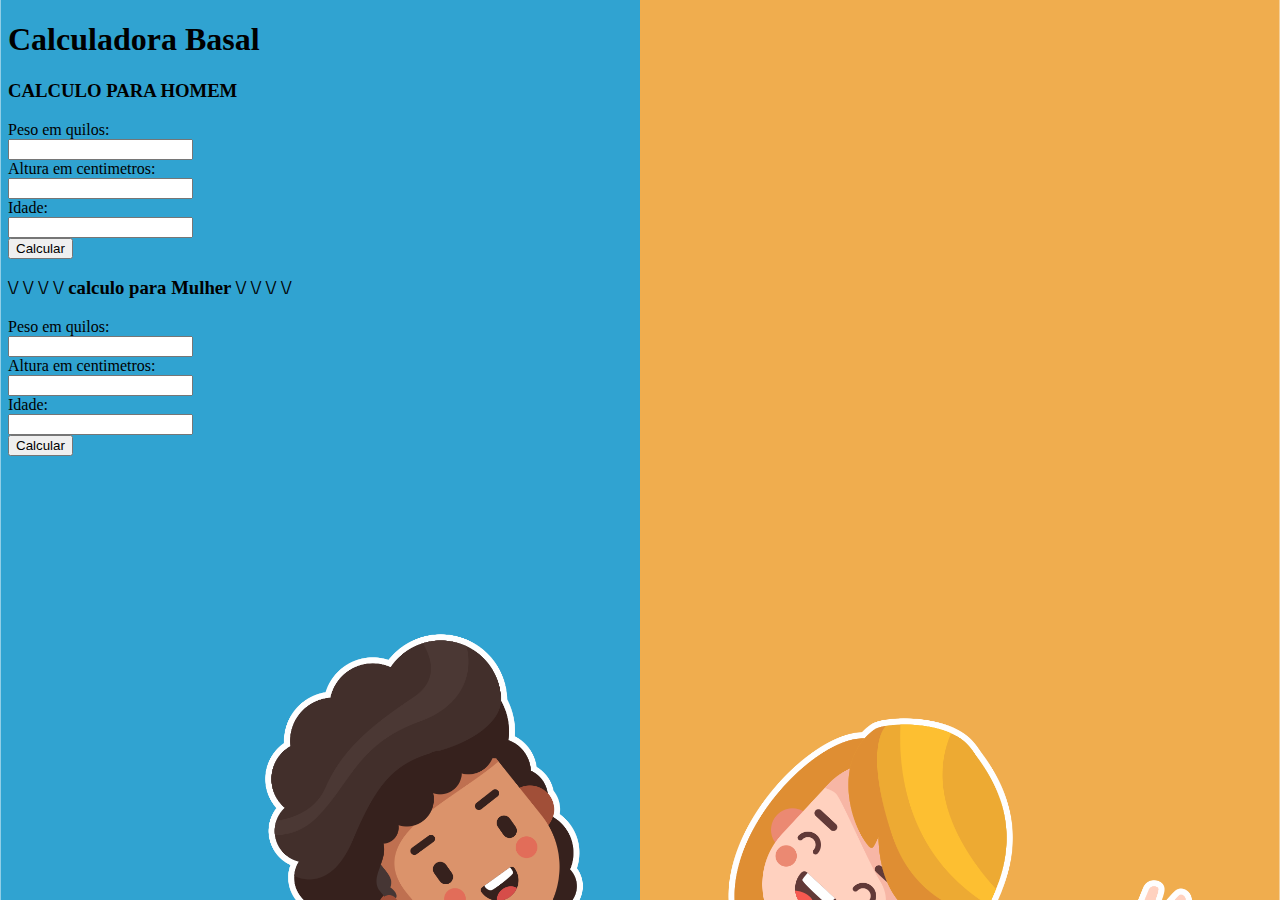
==== www/feminino.html @ ab0bc6f4 "fotos adicionadas" ====
<!DOCTYPE HTML>
<html>
<head>
  <meta charset="utf-8">
  <meta name="viewport" content="width=device-width, initial-scale=1, maximum-scale=1, user-scalable=no, viewport-fit=cover">
  <meta http-equiv="Content-Security-Policy" content="default-src * data: gap: https://ssl.gstatic.com; style-src * 'unsafe-inline'; script-src * 'unsafe-inline' 'unsafe-eval'">
  <script src="components/loader.js"></script>
  <script src="components/jquery-3.4.1.min.js"></script>
  <script src="components/acao.js"></script>

  <link rel="stylesheet" href="components/loader.css">
  <link rel="stylesheet" href="css/bootstrap.min.css">
  <link rel="stylesheet" href="css/style.css">

</head>
<body>

  <div class="row butao">
    <div class="col-xs-12">
        <div class="container">

        <div class="row titulo">
         <div class="col-xs-12">
          <h1>Calculadora Basal</h1>
         </div>
       </div>

         <h3> CALCULO PARA HOMEM  </h3>      
        <div class="row"> 
          <div class="col-xs-12">
          <label for="">Peso em quilos:</label><br>
          <input type="number" class="form-control" id="PesoH">
          </div>
        </div>

         <div class="row"> 
          <div class="col-xs-6">
            <label for="">Altura em centimetros:</label><br>
            <input type="number" class="form-control" id="AlturaH">
        </div>
           <div class="col-xs-6">
              <label for="">Idade:</label><br>
              <input type="number" class="form-control" id="IdadeH">
            </div>          
          </div>
        </div>

         <div class="row">
          <div class="col-xs-12">
            <button class="btn btn-info btn-block"> Calcular </button>
          </div>
        </div>

         <h3>\/ \/ \/ \/ calculo para Mulher \/ \/ \/ \/ </h3>      
        <div class="row"> 
          <div class="col-xs-12">
          <label for="">Peso em quilos:</label><br>
          <input type="number" class="form-control" id="PesoH">
          </div>
        </div>

         <div class="row"> 
          <div class="col-xs-6">
            <label for="">Altura em centimetros:</label><br>
            <input type="number" class="form-control" id="AlturaH">
        </div>
           <div class="col-xs-6">
              <label for="">Idade:</label><br>
              <input type="number" class="form-control" id="IdadeH">
            </div>          
          </div>
        </div>

         <div class="row">
          <div class="col-xs-12">
            <button class="btn btn-danger btn-block"> Calcular </button>
          </div>
        </div>


   </div>


    </div>
  </div>

 

</body>
</html>
---- www/css/style.css ----
/**/
body{
  background-image: url(../imagens/p.png);
    background-position: center;
    background-repeat: no repeat;
    background-size: cover;
    background-attachment: fixed;
}

.btn1{
  margin-top: 250px;
  margin-left: 30px;
  font-family: 'Franklin Gothic Medium', 'Arial Narrow', Arial, sans-serif
}
.btn2{
  margin-top: 250px;
  margin-left: 85px;
  font-family: 'Franklin Gothic Medium', 'Arial Narrow', Arial, sans-serif
}
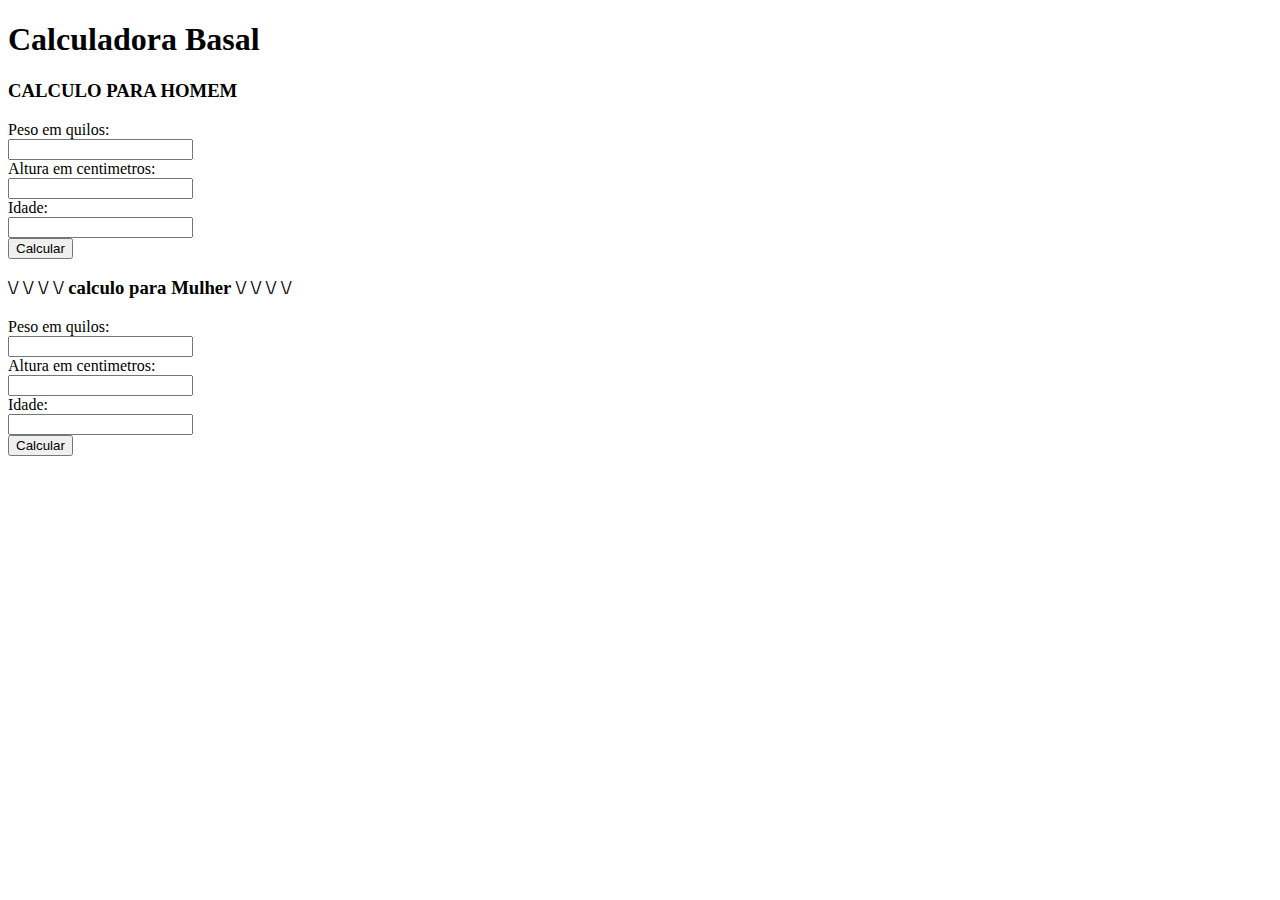
==== commit 3b0216f6: "função masculino" ====
--- a/www/feminino.html
+++ b/www/feminino.html
@@ -10,7 +10,7 @@
 
   <link rel="stylesheet" href="components/loader.css">
   <link rel="stylesheet" href="css/bootstrap.min.css">
-  <link rel="stylesheet" href="css/style.css">
+  <link rel="stylesheet" href="css/feminino.css">
 
 </head>
 <body>
@@ -29,7 +29,7 @@
         <div class="row"> 
           <div class="col-xs-12">
           <label for="">Peso em quilos:</label><br>
-          <input type="number" class="form-control" id="PesoH">
+          <input type="number" class="form-control" id="pesoH">
           </div>
         </div>
 
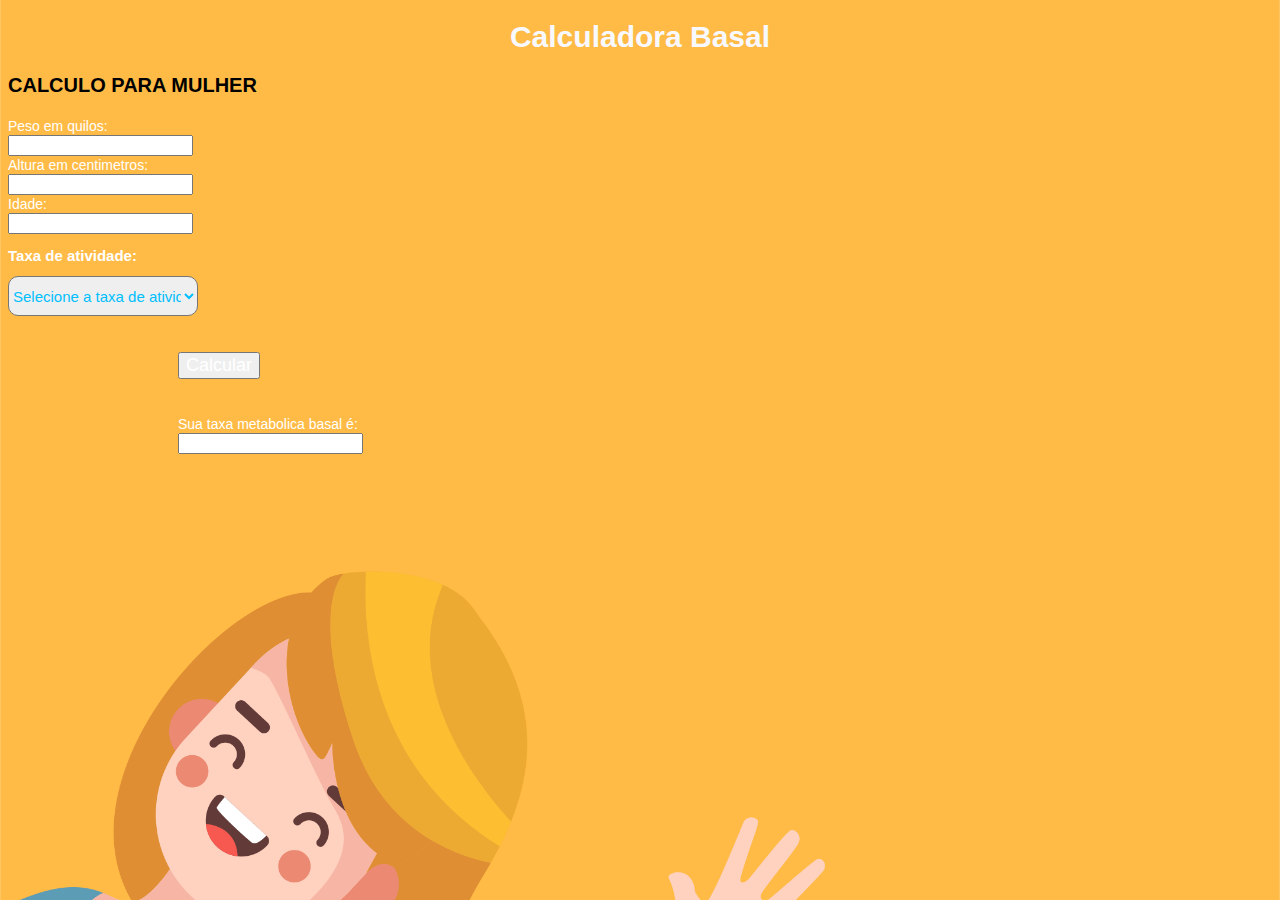
==== commit 0ef4c16c: "mudanças no html femininoforam adicionadas as funções do jstudo funcionando" ====
--- a/www/feminino.html
+++ b/www/feminino.html
@@ -6,7 +6,7 @@
   <meta http-equiv="Content-Security-Policy" content="default-src * data: gap: https://ssl.gstatic.com; style-src * 'unsafe-inline'; script-src * 'unsafe-inline' 'unsafe-eval'">
   <script src="components/loader.js"></script>
   <script src="components/jquery-3.4.1.min.js"></script>
-  <script src="components/acao.js"></script>
+  <script src="components/acao2.js"></script>
 
   <link rel="stylesheet" href="components/loader.css">
   <link rel="stylesheet" href="css/bootstrap.min.css">
@@ -25,66 +25,57 @@
          </div>
        </div>
 
-         <h3> CALCULO PARA HOMEM  </h3>      
+         <h3> CALCULO PARA MULHER  </h3>      
         <div class="row"> 
           <div class="col-xs-12">
           <label for="">Peso em quilos:</label><br>
-          <input type="number" class="form-control" id="pesoH">
+          <input type="number" class="form-control" id="pesoF">
           </div>
         </div>
 
          <div class="row"> 
+          <div class="col-xs-7">
+            <label for="">Altura em centimetros:</label><br>
+            <input type="number" class="form-control" id="alturaF">
+        </div>
+           <div class="col-xs-5">
+              <label for="">Idade:</label><br>
+              <input type="number" class="form-control" id="idadeF">
+            </div>          
+          </div>
+
+          <div class="row">
+            <div class="col-xs-6">
+              <h2> Taxa de atividade: </h2>
+              <select class="radio" name="radio" id="atividade">
+              <option value="1"> Selecione a taxa de atividade: </option>
+              <option value="1.2"> Sedentario </option>
+              <option value="1.375"> Levemente Ativo </option>
+              <option value="1.55"> Moderadamente Ativo </option>
+              <option value="1.725"> Altamente Ativo </option>
+              <option value="1.9"> Extremamente Ativo </option>
+              </select>
+            </div>
+          </div>
+          
+        <br>
+        </br>
+
+         <div class="row">
           <div class="col-xs-6">
-            <label for="">Altura em centimetros:</label><br>
-            <input type="number" class="form-control" id="AlturaH">
-        </div>
-           <div class="col-xs-6">
-              <label for="">Idade:</label><br>
-              <input type="number" class="form-control" id="IdadeH">
-            </div>          
+            <button class="btn btn-info btn-block calcular" id="resultado"> Calcular </button>
           </div>
         </div>
 
-         <div class="row">
-          <div class="col-xs-12">
-            <button class="btn btn-info btn-block"> Calcular </button>
-          </div>
+         <br>
+        </br>
+
+<div class="row">
+        <div class="col-xs-6 result">
+              <label for=""> Sua taxa metabolica basal é:</label><br>
+              <input type="text" class="form-control" id="visor"  maxlength="4">
         </div>
-
-         <h3>\/ \/ \/ \/ calculo para Mulher \/ \/ \/ \/ </h3>      
-        <div class="row"> 
-          <div class="col-xs-12">
-          <label for="">Peso em quilos:</label><br>
-          <input type="number" class="form-control" id="PesoH">
-          </div>
-        </div>
-
-         <div class="row"> 
-          <div class="col-xs-6">
-            <label for="">Altura em centimetros:</label><br>
-            <input type="number" class="form-control" id="AlturaH">
-        </div>
-           <div class="col-xs-6">
-              <label for="">Idade:</label><br>
-              <input type="number" class="form-control" id="IdadeH">
-            </div>          
-          </div>
-        </div>
-
-         <div class="row">
-          <div class="col-xs-12">
-            <button class="btn btn-danger btn-block"> Calcular </button>
-          </div>
-        </div>
-
-
-   </div>
-
-
-    </div>
-  </div>
-
- 
+</div>
 
 </body>
 </html>
--- a/www/css/feminino.css
+++ b/www/css/feminino.css
@@ -0,0 +1,56 @@
+/* This is a CSS file */
+body{
+  background-image: url(../imagens/feminino.png);
+background-position: center;
+background-repeat: no repeat;
+background-size: cover;
+background-attachment: fixed;
+}
+
+h1{
+  font-family: 'Franklin Gothic Medium', 'Arial Narrow', Arial, sans-serif;
+  font-size: 30px;
+  color: ghostwhite;
+  text-align: center;
+}
+
+h2{
+  font-family: 'Franklin Gothic Medium', 'Arial Narrow', Arial, sans-serif;
+  font-size: 15px;
+  color: white;
+}
+
+h3{
+  font-family: 'Franklin Gothic Medium', 'Arial Narrow', Arial, sans-serif;
+  font-size: 20px;
+  color: black;
+}
+
+label{
+  font-family: 'Franklin Gothic Medium', 'Arial Narrow', Arial, sans-serif;
+  font-size: 14px;
+  color: white;
+}
+
+.radio{
+  font-family: 'Franklin Gothic Medium', 'Arial Narrow', Arial, sans-serif;
+  font-size: 15px;
+  color: deepskyblue;
+  text-align: right;
+}
+.calcular{
+  font-family: 'Franklin Gothic Medium', 'Arial Narrow', Arial, sans-serif;
+  font-size: 18px;
+  color: white;
+  margin-left: 170px;
+}
+
+select{
+  height: 40px;
+  border-radius: 10px;
+  width: 190px;
+
+}
+.result{
+  margin-left: 170px;
+}